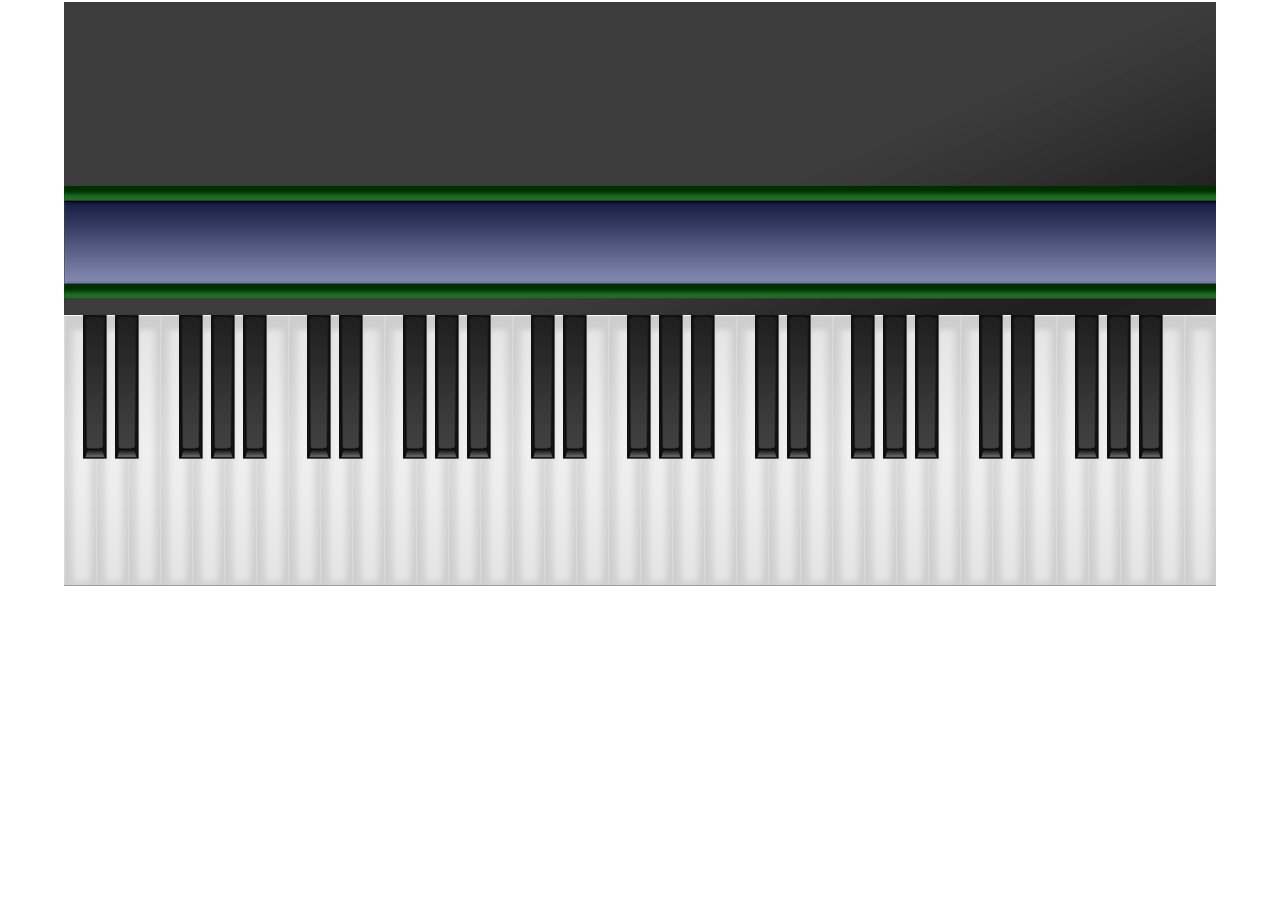
==== piano.html @ 13381db0 "Basic piano GUI with sound" ====
<!DOCTYPE html>
<html>
<head>
<title>The Piano App</title>
<link rel="stylesheet" type="text/css" href="Piano_Style.css">
<script type = "text/javascript" src = "jquery-1.11.1.min.js"></script>
<script type="text/javascript" src="Piano_Scripts.js"></script>
</head>
<body>
	<!--Here the audio for each note is declared pointing to the sound files -->
	<audio id="c1">
		<source src="Piano_Notes/C1.mp3">
	</audio>
	<audio id="c#1">
		<source src="Piano_Notes/C%231.mp3">
	</audio>
	<audio id="d1">
		<source src="Piano_Notes/D1.mp3">
	</audio>
	<audio id="d#1">
		<source src="Piano_Notes/D%231.mp3">
	</audio>
	<audio id="e1">
		<source src="Piano_Notes/E1.mp3">
	</audio>
	<audio id="f1">
		<source src="Piano_Notes/F1.mp3">
	</audio>
	<audio id="f#1">
		<source src="Piano_Notes/F%231.mp3">
	</audio>
	<audio id="g1">
		<source src="Piano_Notes/G1.mp3">
	</audio>
	<audio id="g#1">
		<source src="Piano_Notes/G%231.mp3">
	</audio>
	<audio id="a2">
		<source src="Piano_Notes/A2.mp3">
	</audio>
	<audio id="a#2">
		<source src="Piano_Notes/A%232.mp3">
	</audio>
	<audio id="b2">
		<source src="Piano_Notes/B2.mp3">
	</audio>
	<audio id="c2">
		<source src="Piano_Notes/C2.mp3">
	</audio>
	<audio id="c#2">
		<source src="Piano_Notes/C%232.mp3">
	</audio>
	<audio id="d2">
		<source src="Piano_Notes/D2.mp3">
	</audio>
	<audio id="d#2">
		<source src="Piano_Notes/D%232.mp3">
	</audio>
	<audio id="e2">
		<source src="Piano_Notes/E2.mp3">
	</audio>
	<audio id="f2">
		<source src="Piano_Notes/F2.mp3">
	</audio>
	<audio id="f#2">
		<source src="Piano_Notes/F%232.mp3">
	</audio>
	<audio id="g2">
		<source src="Piano_Notes/G2.mp3">
	</audio>
	<audio id="g#2">
		<source src="Piano_Notes/G%232.mp3">
	</audio>
	<audio id="a3">
		<source src="Piano_Notes/A3.mp3">
	</audio>
	<audio id="a#3">
		<source src="Piano_Notes/A%233.mp3">
	</audio>
	<audio id="b3">
		<source src="Piano_Notes/B3.mp3">
	</audio>
	<audio id="c3">
		<source src="Piano_Notes/C3.mp3">
	</audio>
	<audio id="c#3">
		<source src="Piano_Notes/C%233.mp3">
	</audio>
	<audio id="d3">
		<source src="Piano_Notes/D3.mp3">
	</audio>
	<audio id="d#3">
		<source src="Piano_Notes/D%233.mp3">
	</audio>
	<audio id="e3">
		<source src="Piano_Notes/E3.mp3">
	</audio>
	<audio id="f3">
		<source src="Piano_Notes/F3.mp3">
	</audio>
	<audio id="f#3">
		<source src="Piano_Notes/F%233.mp3">
	</audio>
	<audio id="g3">
		<source src="Piano_Notes/G3.mp3">
	</audio>
	<audio id="g#3">
		<source src="Piano_Notes/G%233.mp3">
	</audio>
	<audio id="a4">
		<source src="Piano_Notes/A4.mp3">
	</audio>
	<audio id="a#4">
		<source src="Piano_Notes/A%234.mp3">
	</audio>
	<audio id="b4">
		<source src="Piano_Notes/B4.mp3">
	</audio>
	<audio id="c4">
		<source src="Piano_Notes/C4.mp3">
	</audio>
	<audio id="c#4">
		<source src="Piano_Notes/C%234.mp3">
	</audio>
	<audio id="d4">
		<source src="Piano_Notes/D4.mp3">
	</audio>
	<audio id="d#4">
		<source src="Piano_Notes/D%234.mp3">
	</audio>
	<audio id="e4">
		<source src="Piano_Notes/E4.mp3">
	</audio>
	<audio id="f4">
		<source src="Piano_Notes/F4.mp3">
	</audio>
	<audio id="f#4">
		<source src="Piano_Notes/F%234.mp3">
	</audio>
	<audio id="g4">
		<source src="Piano_Notes/G4.mp3">
	</audio>
	<audio id="g#4">
		<source src="Piano_Notes/G%234.mp3">
	</audio>
	<audio id="a5">
		<source src="Piano_Notes/A5.mp3">
	</audio>
	<audio id="a#5">
		<source src="Piano_Notes/A%235.mp3">
	</audio>
	<audio id="b5">
		<source src="Piano_Notes/B5.mp3">
	</audio>
	<audio id="c5">
		<source src="Piano_Notes/C5.mp3">
	</audio>
	<audio id="c#5">
		<source src="Piano_Notes/C%235.mp3">
	</audio>
	<audio id="d5">
		<source src="Piano_Notes/D5.mp3">
	</audio>
	<audio id="d#5">
		<source src="Piano_Notes/D%235.mp3">
	</audio>
	<audio id="e5">
		<source src="Piano_Notes/E5.mp3">
	</audio>
	<audio id="f5">
		<source src="Piano_Notes/F5.mp3">
	</audio>
	<audio id="f#5">
		<source src="Piano_Notes/F%235.mp3">
	</audio>
	<audio id="g5">
		<source src="Piano_Notes/G5.mp3">
	</audio>
	<audio id="g#5">
		<source src="Piano_Notes/G%235.mp3">
	</audio>
	<audio id="a6">
		<source src="Piano_Notes/A6.mp3">
	</audio>
	<audio id="a#6">
		<source src="Piano_Notes/A%236.mp3">
	</audio>
	<audio id="b6">
		<source src="Piano_Notes/B6.mp3">
	</audio>
	<audio id="c6">
		<source src="Piano_Notes/C6.mp3">
	</audio>
	<audio id="c#6">
		<source src="Piano_Notes/C%236.mp3">
	</audio>
	<audio id="d6">
		<source src="Piano_Notes/D6.mp3">
	</audio>
	<audio id="d#6">
		<source src="Piano_Notes/D%236.mp3">
	</audio>
	<audio id="e6">
		<source src="Piano_Notes/E6.mp3">
	</audio>
	<audio id="f6">
		<source src="Piano_Notes/F6.mp3">
	</audio>
	<audio id="f#6">
		<source src="Piano_Notes/F%236.mp3">
	</audio>
	<audio id="g6">
		<source src="Piano_Notes/G6.mp3">
	</audio>
	<audio id="g#6">
		<source src="Piano_Notes/G%236.mp3">
	</audio><audio id="a7">
		<source src="Piano_Notes/A7.mp3">
	</audio>
	<audio id="a#7">
		<source src="Piano_Notes/A%237.mp3">
	</audio>
	<audio id="b7">
		<source src="Piano_Notes/B7.mp3">
	</audio>
	<audio id="c7">
		<source src="Piano_Notes/C7.mp3">
	</audio>
	<audio id="c#7">
		<source src="Piano_Notes/C%237.mp3">
	</audio>
	<audio id="d7">
		<source src="Piano_Notes/D7.mp3">
	</audio>
	<audio id="d#7">
		<source src="Piano_Notes/D%237.mp3">
	</audio>
	<audio id="e7">
		<source src="Piano_Notes/E7.mp3">
	</audio>
	<audio id="f7">
		<source src="Piano_Notes/F7.mp3">
	</audio>
	<audio id="f#7">
		<source src="Piano_Notes/F%237.mp3">
	</audio>
	<audio id="g7">
		<source src="Piano_Notes/G7.mp3">
	</audio>
	<audio id="g#7">
		<source src="Piano_Notes/G%237.mp3">
	</audio>
	<audio id="a8">
		<source src="Piano_Notes/A8.mp3">
	</audio>
	<audio id="a#8">
		<source src="Piano_Notes/A%238.mp3">
	</audio>
	<audio id="b8">
		<source src="Piano_Notes/B8.mp3">
	</audio>
	<audio id="c8">
		<source src="Piano_Notes/C8.mp3">
	</audio>
	
	<!--Here are the divs which contain background images to display the piano body and face -->
	<div id="keyboard_body">
		<div id="keyboard_face">
		</div>
	</div>
	
	<!-- This div contains the white keys and black keys and calls to JS to implement sound -->
	<div id="container">
		<div id="inside">
			<div id="keys">
				<div id="c1" class="whitekey" onmousedown="mousedown(this.id)" onmouseup="mouseup(this.id)"></div>
				<div id="c#1" class="blackkey" onmousedown="mousedown(this.id)" onmouseup="mouseup(this.id)"></div>
				<div id="d1" class="whitekey" onmousedown="mousedown(this.id)" onmouseup="mouseup(this.id)"></div>
				<div id="d#1" class="blackkey" onmousedown="mousedown(this.id)" onmouseup="mouseup(this.id)"></div>
				<div id="e1" class="whitekey" onmousedown="mousedown(this.id)" onmouseup="mouseup(this.id)"></div>
				<div id="f1" class="whitekey" onmousedown="mousedown(this.id)" onmouseup="mouseup(this.id)"></div>
				<div id="f#1" class="blackkey" onmousedown="mousedown(this.id)" onmouseup="mouseup(this.id)"></div>
				<div id="g1" class="whitekey" onmousedown="mousedown(this.id)" onmouseup="mouseup(this.id)"></div>
				<div id="g#1" class="blackkey" onmousedown="mousedown(this.id)" onmouseup="mouseup(this.id)"></div>
				<div id="a2" class="whitekey" onmousedown="mousedown(this.id)" onmouseup="mouseup(this.id)"></div>
				<div id="a#2" class="blackkey" onmousedown="mousedown(this.id)" onmouseup="mouseup(this.id)"></div>
				<div id="b2" class="whitekey" onmousedown="mousedown(this.id)" onmouseup="mouseup(this.id)"></div>
				<div id="c2" class="whitekey" onmousedown="mousedown(this.id)" onmouseup="mouseup(this.id)"></div>
				<div id="c#2" class="blackkey" onmousedown="mousedown(this.id)" onmouseup="mouseup(this.id)"></div>
				<div id="d2" class="whitekey" onmousedown="mousedown(this.id)" onmouseup="mouseup(this.id)"></div>
				<div id="d#2" class="blackkey" onmousedown="mousedown(this.id)" onmouseup="mouseup(this.id)"></div>
				<div id="e2" class="whitekey" onmousedown="mousedown(this.id)" onmouseup="mouseup(this.id)"></div>
				<div id="f2" class="whitekey" onmousedown="mousedown(this.id)" onmouseup="mouseup(this.id)"></div>
				<div id="f#2" class="blackkey" onmousedown="mousedown(this.id)" onmouseup="mouseup(this.id)"></div>
				<div id="g2" class="whitekey" onmousedown="mousedown(this.id)" onmouseup="mouseup(this.id)"></div>
				<div id="g#2" class="blackkey" onmousedown="mousedown(this.id)" onmouseup="mouseup(this.id)"></div>
				<div id="a3" class="whitekey" onmousedown="mousedown(this.id)" onmouseup="mouseup(this.id)"></div>
				<div id="a#3" class="blackkey" onmousedown="mousedown(this.id)" onmouseup="mouseup(this.id)"></div>
				<div id="b3" class="whitekey" onmousedown="mousedown(this.id)" onmouseup="mouseup(this.id)"></div>
				<div id="c3" class="whitekey" onmousedown="mousedown(this.id)" onmouseup="mouseup(this.id)"></div>
				<div id="c#3" class="blackkey" onmousedown="mousedown(this.id)" onmouseup="mouseup(this.id)"></div>
				<div id="d3" class="whitekey" onmousedown="mousedown(this.id)" onmouseup="mouseup(this.id)"></div>
				<div id="d#3" class="blackkey" onmousedown="mousedown(this.id)" onmouseup="mouseup(this.id)"></div>
				<div id="e3" class="whitekey" onmousedown="mousedown(this.id)" onmouseup="mouseup(this.id)"></div>
				<div id="f3" class="whitekey" onmousedown="mousedown(this.id)" onmouseup="mouseup(this.id)"></div>
				<div id="f#3" class="blackkey" onmousedown="mousedown(this.id)" onmouseup="mouseup(this.id)"></div>
				<div id="g3" class="whitekey" onmousedown="mousedown(this.id)" onmouseup="mouseup(this.id)"></div>
				<div id="g#3" class="blackkey" onmousedown="mousedown(this.id)" onmouseup="mouseup(this.id)"></div>
				<div id="a4" class="whitekey" onmousedown="mousedown(this.id)" onmouseup="mouseup(this.id)"></div>
				<div id="a#4" class="blackkey" onmousedown="mousedown(this.id)" onmouseup="mouseup(this.id)"></div>
				<div id="b4" class="whitekey" onmousedown="mousedown(this.id)" onmouseup="mouseup(this.id)"></div>
				<div id="c4" class="whitekey" onmousedown="mousedown(this.id)" onmouseup="mouseup(this.id)"></div>
				<div id="c#4" class="blackkey" onmousedown="mousedown(this.id)" onmouseup="mouseup(this.id)"></div>
				<div id="d4" class="whitekey" onmousedown="mousedown(this.id)" onmouseup="mouseup(this.id)"></div>
				<div id="d#4" class="blackkey" onmousedown="mousedown(this.id)" onmouseup="mouseup(this.id)"></div>
				<div id="e4" class="whitekey" onmousedown="mousedown(this.id)" onmouseup="mouseup(this.id)"></div>
				<div id="f4" class="whitekey" onmousedown="mousedown(this.id)" onmouseup="mouseup(this.id)"></div>
				<div id="f#4" class="blackkey" onmousedown="mousedown(this.id)" onmouseup="mouseup(this.id)"></div>
				<div id="g4" class="whitekey" onmousedown="mousedown(this.id)" onmouseup="mouseup(this.id)"></div>
				<div id="g#4" class="blackkey" onmousedown="mousedown(this.id)" onmouseup="mouseup(this.id)"></div>
				<div id="a5" class="whitekey" onmousedown="mousedown(this.id)" onmouseup="mouseup(this.id)"></div>
				<div id="a#5" class="blackkey" onmousedown="mousedown(this.id)" onmouseup="mouseup(this.id)"></div>
				<div id="b5" class="whitekey" onmousedown="mousedown(this.id)" onmouseup="mouseup(this.id)"></div>
				<div id="c5" class="whitekey" onmousedown="mousedown(this.id)" onmouseup="mouseup(this.id)"></div>
				<div id="c#5" class="blackkey" onmousedown="mousedown(this.id)" onmouseup="mouseup(this.id)"></div>
				<div id="d5" class="whitekey" onmousedown="mousedown(this.id)" onmouseup="mouseup(this.id)"></div>
				<div id="d#5" class="blackkey" onmousedown="mousedown(this.id)" onmouseup="mouseup(this.id)"></div>
				<div id="e5" class="whitekey" onmousedown="mousedown(this.id)" onmouseup="mouseup(this.id)"></div>
				<div id="f5" class="whitekey" onmousedown="mousedown(this.id)" onmouseup="mouseup(this.id)"></div>
				<div id="f#5" class="blackkey" onmousedown="mousedown(this.id)" onmouseup="mouseup(this.id)"></div>
				<div id="g5" class="whitekey" onmousedown="mousedown(this.id)" onmouseup="mouseup(this.id)"></div>
				<div id="g#5" class="blackkey" onmousedown="mousedown(this.id)" onmouseup="mouseup(this.id)"></div>
				<div id="a6" class="whitekey" onmousedown="mousedown(this.id)" onmouseup="mouseup(this.id)"></div>
				<div id="a#6" class="blackkey" onmousedown="mousedown(this.id)" onmouseup="mouseup(this.id)"></div>
				<div id="b6" class="whitekey" onmousedown="mousedown(this.id)" onmouseup="mouseup(this.id)"></div>
				<div id="c6" class="whitekey" onmousedown="mousedown(this.id)" onmouseup="mouseup(this.id)"></div>				
			</div>
		</div>
	</div>
</body>
</html>
---- Piano_Style.css ----
html,body { height:100%; width:100%;padding:0; margin:0;}

#keyboard_body
{
	position:relative;
	width:90%;
	left:5%;
	height:35%;
	background-image: url("Images/Body.png");
	margin:0;
	padding:0;	
}

#keyboard_face
{
	position:relative;
	top:59%;
	width:100%;
	height:100%;
	background-image: url("Images/PianoFace.png");
	background-repeat:no-repeat;
	margin:0;
	padding:0;	
}

#container
{
	position:relative;
	width:100%;
	height:35%;
	white-space:nowrap;
}

#inside
{
	position:relative;
	height:100%;
	width:100%;
	overflow:hidden;
}

#keys 
{
	position:relative;
	height:100%;
	width:100%;
	left:5%;
}

.whitekey
{
	width:2.5%;
    height:100%;
    float:left;
    background-image:url("Images/WhiteKey.png");
    background-repeat:no-repeat;
    cursor:pointer;
}

.blackkey
{
	position: relative;
	float:left;
    width: 2%;
    height:55%;
    left: -13px;
    margin-right: -46px;
    vertical-align: top;
    background-image:url("Images/BlackKey.png");
    background-repeat:no-repeat;
}

.whitekey_down
{
	width:2.5%;
    height:100%;
    float:left;
    background-image:url("Images/WhiteKeyDown.png");
    background-repeat:no-repeat;
}

.blackkey_down
{
	position: relative;
	float:left;
    width: 2%;
    height:55%;
    left: -13px;
    margin-right: -46px;
    vertical-align: top;
    background-image:url("Images/BlackKeyDown.png");
    background-repeat:no-repeat;	
}
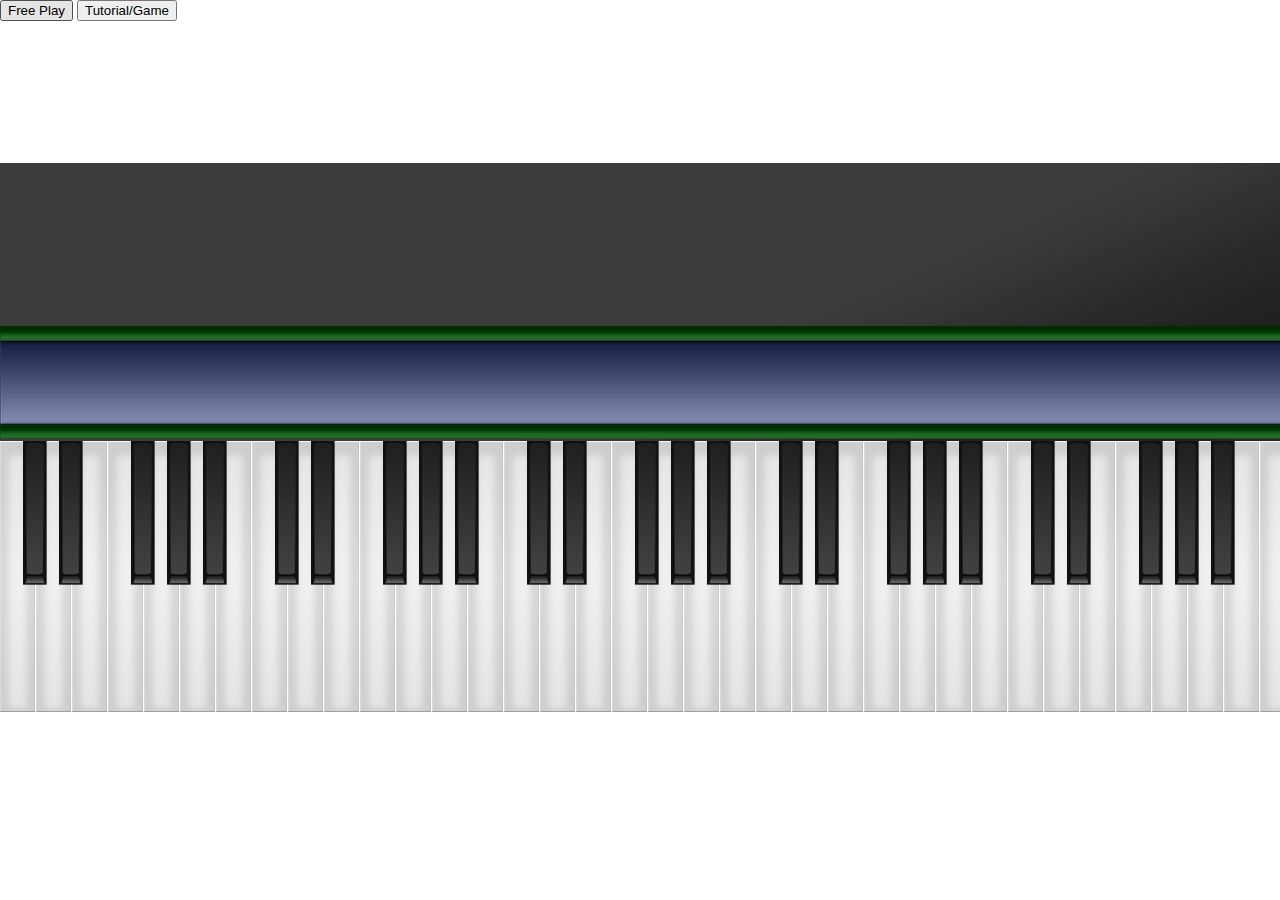
==== commit 6f4267af: "new piano test" ====
--- a/piano.html
+++ b/piano.html
@@ -5,19 +5,20 @@
 <link rel="stylesheet" type="text/css" href="Piano_Style.css">
 <script type = "text/javascript" src = "jquery-1.11.1.min.js"></script>
 <script type="text/javascript" src="Piano_Scripts.js"></script>
+<script type="text/javascript" src="mousetrap.js"></script>
 </head>
 <body>
-	<!--Here the audio for each note is declared pointing to the sound files -->
+	<!--Here the audio for each note is declared pointing to the sound files-->
 	<audio id="c1">
 		<source src="Piano_Notes/C1.mp3">
 	</audio>
-	<audio id="c#1">
+	<audio id="csharp1">
 		<source src="Piano_Notes/C%231.mp3">
 	</audio>
 	<audio id="d1">
 		<source src="Piano_Notes/D1.mp3">
 	</audio>
-	<audio id="d#1">
+	<audio id="dsharp1">
 		<source src="Piano_Notes/D%231.mp3">
 	</audio>
 	<audio id="e1">
@@ -26,19 +27,19 @@
 	<audio id="f1">
 		<source src="Piano_Notes/F1.mp3">
 	</audio>
-	<audio id="f#1">
+	<audio id="fsharp1">
 		<source src="Piano_Notes/F%231.mp3">
 	</audio>
 	<audio id="g1">
 		<source src="Piano_Notes/G1.mp3">
 	</audio>
-	<audio id="g#1">
+	<audio id="gsharp1">
 		<source src="Piano_Notes/G%231.mp3">
 	</audio>
 	<audio id="a2">
 		<source src="Piano_Notes/A2.mp3">
 	</audio>
-	<audio id="a#2">
+	<audio id="asharp2">
 		<source src="Piano_Notes/A%232.mp3">
 	</audio>
 	<audio id="b2">
@@ -47,13 +48,13 @@
 	<audio id="c2">
 		<source src="Piano_Notes/C2.mp3">
 	</audio>
-	<audio id="c#2">
+	<audio id="csharp2">
 		<source src="Piano_Notes/C%232.mp3">
 	</audio>
 	<audio id="d2">
 		<source src="Piano_Notes/D2.mp3">
 	</audio>
-	<audio id="d#2">
+	<audio id="dsharp2">
 		<source src="Piano_Notes/D%232.mp3">
 	</audio>
 	<audio id="e2">
@@ -62,19 +63,19 @@
 	<audio id="f2">
 		<source src="Piano_Notes/F2.mp3">
 	</audio>
-	<audio id="f#2">
+	<audio id="fsharp2">
 		<source src="Piano_Notes/F%232.mp3">
 	</audio>
 	<audio id="g2">
 		<source src="Piano_Notes/G2.mp3">
 	</audio>
-	<audio id="g#2">
+	<audio id="gsharp2">
 		<source src="Piano_Notes/G%232.mp3">
 	</audio>
 	<audio id="a3">
 		<source src="Piano_Notes/A3.mp3">
 	</audio>
-	<audio id="a#3">
+	<audio id="asharp3">
 		<source src="Piano_Notes/A%233.mp3">
 	</audio>
 	<audio id="b3">
@@ -83,13 +84,13 @@
 	<audio id="c3">
 		<source src="Piano_Notes/C3.mp3">
 	</audio>
-	<audio id="c#3">
+	<audio id="csharp3">
 		<source src="Piano_Notes/C%233.mp3">
 	</audio>
 	<audio id="d3">
 		<source src="Piano_Notes/D3.mp3">
 	</audio>
-	<audio id="d#3">
+	<audio id="dsharp3">
 		<source src="Piano_Notes/D%233.mp3">
 	</audio>
 	<audio id="e3">
@@ -98,19 +99,19 @@
 	<audio id="f3">
 		<source src="Piano_Notes/F3.mp3">
 	</audio>
-	<audio id="f#3">
+	<audio id="fsharp3">
 		<source src="Piano_Notes/F%233.mp3">
 	</audio>
 	<audio id="g3">
 		<source src="Piano_Notes/G3.mp3">
 	</audio>
-	<audio id="g#3">
+	<audio id="gsharp3">
 		<source src="Piano_Notes/G%233.mp3">
 	</audio>
 	<audio id="a4">
 		<source src="Piano_Notes/A4.mp3">
 	</audio>
-	<audio id="a#4">
+	<audio id="asharp4">
 		<source src="Piano_Notes/A%234.mp3">
 	</audio>
 	<audio id="b4">
@@ -119,13 +120,13 @@
 	<audio id="c4">
 		<source src="Piano_Notes/C4.mp3">
 	</audio>
-	<audio id="c#4">
+	<audio id="csharp4">
 		<source src="Piano_Notes/C%234.mp3">
 	</audio>
 	<audio id="d4">
 		<source src="Piano_Notes/D4.mp3">
 	</audio>
-	<audio id="d#4">
+	<audio id="dsharp4">
 		<source src="Piano_Notes/D%234.mp3">
 	</audio>
 	<audio id="e4">
@@ -134,19 +135,19 @@
 	<audio id="f4">
 		<source src="Piano_Notes/F4.mp3">
 	</audio>
-	<audio id="f#4">
+	<audio id="fsharp4">
 		<source src="Piano_Notes/F%234.mp3">
 	</audio>
 	<audio id="g4">
 		<source src="Piano_Notes/G4.mp3">
 	</audio>
-	<audio id="g#4">
+	<audio id="gsharp4">
 		<source src="Piano_Notes/G%234.mp3">
 	</audio>
 	<audio id="a5">
 		<source src="Piano_Notes/A5.mp3">
 	</audio>
-	<audio id="a#5">
+	<audio id="asharp5">
 		<source src="Piano_Notes/A%235.mp3">
 	</audio>
 	<audio id="b5">
@@ -155,13 +156,13 @@
 	<audio id="c5">
 		<source src="Piano_Notes/C5.mp3">
 	</audio>
-	<audio id="c#5">
+	<audio id="csharp5">
 		<source src="Piano_Notes/C%235.mp3">
 	</audio>
 	<audio id="d5">
 		<source src="Piano_Notes/D5.mp3">
 	</audio>
-	<audio id="d#5">
+	<audio id="dsharp5">
 		<source src="Piano_Notes/D%235.mp3">
 	</audio>
 	<audio id="e5">
@@ -170,19 +171,19 @@
 	<audio id="f5">
 		<source src="Piano_Notes/F5.mp3">
 	</audio>
-	<audio id="f#5">
+	<audio id="fsharp5">
 		<source src="Piano_Notes/F%235.mp3">
 	</audio>
 	<audio id="g5">
 		<source src="Piano_Notes/G5.mp3">
 	</audio>
-	<audio id="g#5">
+	<audio id="gsharp5">
 		<source src="Piano_Notes/G%235.mp3">
 	</audio>
 	<audio id="a6">
 		<source src="Piano_Notes/A6.mp3">
 	</audio>
-	<audio id="a#6">
+	<audio id="asharp6">
 		<source src="Piano_Notes/A%236.mp3">
 	</audio>
 	<audio id="b6">
@@ -191,13 +192,13 @@
 	<audio id="c6">
 		<source src="Piano_Notes/C6.mp3">
 	</audio>
-	<audio id="c#6">
+	<audio id="csharp6">
 		<source src="Piano_Notes/C%236.mp3">
 	</audio>
 	<audio id="d6">
 		<source src="Piano_Notes/D6.mp3">
 	</audio>
-	<audio id="d#6">
+	<audio id="dsharp6">
 		<source src="Piano_Notes/D%236.mp3">
 	</audio>
 	<audio id="e6">
@@ -206,13 +207,13 @@
 	<audio id="f6">
 		<source src="Piano_Notes/F6.mp3">
 	</audio>
-	<audio id="f#6">
+	<audio id="fsharp6">
 		<source src="Piano_Notes/F%236.mp3">
 	</audio>
 	<audio id="g6">
 		<source src="Piano_Notes/G6.mp3">
 	</audio>
-	<audio id="g#6">
+	<audio id="gsharp6">
 		<source src="Piano_Notes/G%236.mp3">
 	</audio><audio id="a7">
 		<source src="Piano_Notes/A7.mp3">
@@ -263,79 +264,186 @@
 		<source src="Piano_Notes/C8.mp3">
 	</audio>
 	
+	<button id="fullsize">Free Play</button>
+	<button id="smallsize">Tutorial/Game</button>
+
+<!--Container for the full length keyboard-->
+<div id="full_piano_container" class="center large">
 	<!--Here are the divs which contain background images to display the piano body and face -->
-	<div id="keyboard_body">
-		<div id="keyboard_face">
+	<div id="keyboard_body" class="large">
+		<div id="keyboard_face" class="large">
 		</div>
 	</div>
-	
 	<!-- This div contains the white keys and black keys and calls to JS to implement sound -->
-	<div id="container">
-		<div id="inside">
-			<div id="keys">
-				<div id="c1" class="whitekey" onmousedown="mousedown(this.id)" onmouseup="mouseup(this.id)"></div>
-				<div id="c#1" class="blackkey" onmousedown="mousedown(this.id)" onmouseup="mouseup(this.id)"></div>
-				<div id="d1" class="whitekey" onmousedown="mousedown(this.id)" onmouseup="mouseup(this.id)"></div>
-				<div id="d#1" class="blackkey" onmousedown="mousedown(this.id)" onmouseup="mouseup(this.id)"></div>
-				<div id="e1" class="whitekey" onmousedown="mousedown(this.id)" onmouseup="mouseup(this.id)"></div>
-				<div id="f1" class="whitekey" onmousedown="mousedown(this.id)" onmouseup="mouseup(this.id)"></div>
-				<div id="f#1" class="blackkey" onmousedown="mousedown(this.id)" onmouseup="mouseup(this.id)"></div>
-				<div id="g1" class="whitekey" onmousedown="mousedown(this.id)" onmouseup="mouseup(this.id)"></div>
-				<div id="g#1" class="blackkey" onmousedown="mousedown(this.id)" onmouseup="mouseup(this.id)"></div>
-				<div id="a2" class="whitekey" onmousedown="mousedown(this.id)" onmouseup="mouseup(this.id)"></div>
-				<div id="a#2" class="blackkey" onmousedown="mousedown(this.id)" onmouseup="mouseup(this.id)"></div>
-				<div id="b2" class="whitekey" onmousedown="mousedown(this.id)" onmouseup="mouseup(this.id)"></div>
-				<div id="c2" class="whitekey" onmousedown="mousedown(this.id)" onmouseup="mouseup(this.id)"></div>
-				<div id="c#2" class="blackkey" onmousedown="mousedown(this.id)" onmouseup="mouseup(this.id)"></div>
-				<div id="d2" class="whitekey" onmousedown="mousedown(this.id)" onmouseup="mouseup(this.id)"></div>
-				<div id="d#2" class="blackkey" onmousedown="mousedown(this.id)" onmouseup="mouseup(this.id)"></div>
-				<div id="e2" class="whitekey" onmousedown="mousedown(this.id)" onmouseup="mouseup(this.id)"></div>
-				<div id="f2" class="whitekey" onmousedown="mousedown(this.id)" onmouseup="mouseup(this.id)"></div>
-				<div id="f#2" class="blackkey" onmousedown="mousedown(this.id)" onmouseup="mouseup(this.id)"></div>
-				<div id="g2" class="whitekey" onmousedown="mousedown(this.id)" onmouseup="mouseup(this.id)"></div>
-				<div id="g#2" class="blackkey" onmousedown="mousedown(this.id)" onmouseup="mouseup(this.id)"></div>
-				<div id="a3" class="whitekey" onmousedown="mousedown(this.id)" onmouseup="mouseup(this.id)"></div>
-				<div id="a#3" class="blackkey" onmousedown="mousedown(this.id)" onmouseup="mouseup(this.id)"></div>
-				<div id="b3" class="whitekey" onmousedown="mousedown(this.id)" onmouseup="mouseup(this.id)"></div>
-				<div id="c3" class="whitekey" onmousedown="mousedown(this.id)" onmouseup="mouseup(this.id)"></div>
-				<div id="c#3" class="blackkey" onmousedown="mousedown(this.id)" onmouseup="mouseup(this.id)"></div>
-				<div id="d3" class="whitekey" onmousedown="mousedown(this.id)" onmouseup="mouseup(this.id)"></div>
-				<div id="d#3" class="blackkey" onmousedown="mousedown(this.id)" onmouseup="mouseup(this.id)"></div>
-				<div id="e3" class="whitekey" onmousedown="mousedown(this.id)" onmouseup="mouseup(this.id)"></div>
-				<div id="f3" class="whitekey" onmousedown="mousedown(this.id)" onmouseup="mouseup(this.id)"></div>
-				<div id="f#3" class="blackkey" onmousedown="mousedown(this.id)" onmouseup="mouseup(this.id)"></div>
-				<div id="g3" class="whitekey" onmousedown="mousedown(this.id)" onmouseup="mouseup(this.id)"></div>
-				<div id="g#3" class="blackkey" onmousedown="mousedown(this.id)" onmouseup="mouseup(this.id)"></div>
-				<div id="a4" class="whitekey" onmousedown="mousedown(this.id)" onmouseup="mouseup(this.id)"></div>
-				<div id="a#4" class="blackkey" onmousedown="mousedown(this.id)" onmouseup="mouseup(this.id)"></div>
-				<div id="b4" class="whitekey" onmousedown="mousedown(this.id)" onmouseup="mouseup(this.id)"></div>
-				<div id="c4" class="whitekey" onmousedown="mousedown(this.id)" onmouseup="mouseup(this.id)"></div>
-				<div id="c#4" class="blackkey" onmousedown="mousedown(this.id)" onmouseup="mouseup(this.id)"></div>
-				<div id="d4" class="whitekey" onmousedown="mousedown(this.id)" onmouseup="mouseup(this.id)"></div>
-				<div id="d#4" class="blackkey" onmousedown="mousedown(this.id)" onmouseup="mouseup(this.id)"></div>
-				<div id="e4" class="whitekey" onmousedown="mousedown(this.id)" onmouseup="mouseup(this.id)"></div>
-				<div id="f4" class="whitekey" onmousedown="mousedown(this.id)" onmouseup="mouseup(this.id)"></div>
-				<div id="f#4" class="blackkey" onmousedown="mousedown(this.id)" onmouseup="mouseup(this.id)"></div>
-				<div id="g4" class="whitekey" onmousedown="mousedown(this.id)" onmouseup="mouseup(this.id)"></div>
-				<div id="g#4" class="blackkey" onmousedown="mousedown(this.id)" onmouseup="mouseup(this.id)"></div>
-				<div id="a5" class="whitekey" onmousedown="mousedown(this.id)" onmouseup="mouseup(this.id)"></div>
-				<div id="a#5" class="blackkey" onmousedown="mousedown(this.id)" onmouseup="mouseup(this.id)"></div>
-				<div id="b5" class="whitekey" onmousedown="mousedown(this.id)" onmouseup="mouseup(this.id)"></div>
-				<div id="c5" class="whitekey" onmousedown="mousedown(this.id)" onmouseup="mouseup(this.id)"></div>
-				<div id="c#5" class="blackkey" onmousedown="mousedown(this.id)" onmouseup="mouseup(this.id)"></div>
-				<div id="d5" class="whitekey" onmousedown="mousedown(this.id)" onmouseup="mouseup(this.id)"></div>
-				<div id="d#5" class="blackkey" onmousedown="mousedown(this.id)" onmouseup="mouseup(this.id)"></div>
-				<div id="e5" class="whitekey" onmousedown="mousedown(this.id)" onmouseup="mouseup(this.id)"></div>
-				<div id="f5" class="whitekey" onmousedown="mousedown(this.id)" onmouseup="mouseup(this.id)"></div>
-				<div id="f#5" class="blackkey" onmousedown="mousedown(this.id)" onmouseup="mouseup(this.id)"></div>
-				<div id="g5" class="whitekey" onmousedown="mousedown(this.id)" onmouseup="mouseup(this.id)"></div>
-				<div id="g#5" class="blackkey" onmousedown="mousedown(this.id)" onmouseup="mouseup(this.id)"></div>
-				<div id="a6" class="whitekey" onmousedown="mousedown(this.id)" onmouseup="mouseup(this.id)"></div>
-				<div id="a#6" class="blackkey" onmousedown="mousedown(this.id)" onmouseup="mouseup(this.id)"></div>
-				<div id="b6" class="whitekey" onmousedown="mousedown(this.id)" onmouseup="mouseup(this.id)"></div>
-				<div id="c6" class="whitekey" onmousedown="mousedown(this.id)" onmouseup="mouseup(this.id)"></div>				
+	<div id="container" class="large">
+		<div id="inside" class="large">
+			<div id="keys" class="large">
+				<div id="c1" class="whitekey" onmousedown="playNote(this.id)" onmouseup="stopNote(this.id)"></div>
+				<div id="csharp1" class="blackkey" onmousedown="playNote(this.id)" onmouseup="stopNote(this.id)"></div>
+				<div id="d1" class="whitekey" onmousedown="playNote(this.id)" onmouseup="stopNote(this.id)"></div>
+				<div id="dsharp1" class="blackkey" onmousedown="playNote(this.id)" onmouseup="stopNote(this.id)"></div>
+				<div id="e1" class="whitekey" onmousedown="playNote(this.id)" onmouseup="stopNote(this.id)"></div>
+				<div id="f1" class="whitekey" onmousedown="playNote(this.id)" onmouseup="stopNote(this.id)"></div>
+				<div id="fsharp1" class="blackkey" onmousedown="playNote(this.id)" onmouseup="stopNote(this.id)"></div>
+				<div id="g1" class="whitekey" onmousedown="playNote(this.id)" onmouseup="stopNote(this.id)"></div>
+				<div id="gsharp1" class="blackkey" onmousedown="playNote(this.id)" onmouseup="stopNote(this.id)"></div>
+				<div id="a2" class="whitekey" onmousedown="playNote(this.id)" onmouseup="stopNote(this.id)"></div>
+				<div id="asharp2" class="blackkey" onmousedown="playNote(this.id)" onmouseup="stopNote(this.id)"></div>
+				<div id="b2" class="whitekey" onmousedown="playNote(this.id)" onmouseup="stopNote(this.id)"></div>
+				<div id="c2" class="whitekey" onmousedown="playNote(this.id)" onmouseup="stopNote(this.id)"></div>
+				<div id="csharp2" class="blackkey" onmousedown="playNote(this.id)" onmouseup="stopNote(this.id)"></div>
+				<div id="d2" class="whitekey" onmousedown="playNote(this.id)" onmouseup="stopNote(this.id)"></div>
+				<div id="dsharp2" class="blackkey" onmousedown="playNote(this.id)" onmouseup="stopNote(this.id)"></div>
+				<div id="e2" class="whitekey" onmousedown="playNote(this.id)" onmouseup="stopNote(this.id)"></div>
+				<div id="f2" class="whitekey" onmousedown="playNote(this.id)" onmouseup="stopNote(this.id)"></div>
+				<div id="fsharp2" class="blackkey" onmousedown="playNote(this.id)" onmouseup="stopNote(this.id)"></div>
+				<div id="g2" class="whitekey" onmousedown="playNote(this.id)" onmouseup="stopNote(this.id)"></div>
+				<div id="gsharp2" class="blackkey" onmousedown="playNote(this.id)" onmouseup="stopNote(this.id)"></div>
+				<div id="a3" class="whitekey" onmousedown="playNote(this.id)" onmouseup="stopNote(this.id)"></div>
+				<div id="asharp3" class="blackkey" onmousedown="playNote(this.id)" onmouseup="stopNote(this.id)"></div>
+				<div id="b3" class="whitekey" onmousedown="playNote(this.id)" onmouseup="stopNote(this.id)"></div>
+				<div id="c3" class="whitekey" onmousedown="playNote(this.id)" onmouseup="stopNote(this.id)"></div>
+				<div id="csharp3" class="blackkey" onmousedown="playNote(this.id)" onmouseup="stopNote(this.id)"></div>
+				<div id="d3" class="whitekey" onmousedown="playNote(this.id)" onmouseup="stopNote(this.id)"></div>
+				<div id="dsharp3" class="blackkey" onmousedown="playNote(this.id)" onmouseup="stopNote(this.id)"></div>
+				<div id="e3" class="whitekey" onmousedown="playNote(this.id)" onmouseup="stopNote(this.id)"></div>
+				<div id="f3" class="whitekey" onmousedown="playNote(this.id)" onmouseup="stopNote(this.id)"></div>
+				<div id="fsharp3" class="blackkey" onmousedown="playNote(this.id)" onmouseup="stopNote(this.id)"></div>
+				<div id="g3" class="whitekey" onmousedown="playNote(this.id)" onmouseup="stopNote(this.id)"></div>
+				<div id="gsharp3" class="blackkey" onmousedown="playNote(this.id)" onmouseup="stopNote(this.id)"></div>
+				<div id="a4" class="whitekey" onmousedown="playNote(this.id)" onmouseup="stopNote(this.id)"></div>
+				<div id="asharp4" class="blackkey" onmousedown="playNote(this.id)" onmouseup="stopNote(this.id)"></div>
+				<div id="b4" class="whitekey" onmousedown="playNote(this.id)" onmouseup="stopNote(this.id)"></div>
+				<div id="c4" class="whitekey" onmousedown="playNote(this.id)" onmouseup="stopNote(this.id)"></div>
+				<div id="csharp4" class="blackkey" onmousedown="playNote(this.id)" onmouseup="stopNote(this.id)"></div>
+				<div id="d4" class="whitekey" onmousedown="playNote(this.id)" onmouseup="stopNote(this.id)"></div>
+				<div id="dsharp4" class="blackkey" onmousedown="playNote(this.id)" onmouseup="stopNote(this.id)"></div>
+				<div id="e4" class="whitekey" onmousedown="playNote(this.id)" onmouseup="stopNote(this.id)"></div>
+				<div id="f4" class="whitekey" onmousedown="playNote(this.id)" onmouseup="stopNote(this.id)"></div>
+				<div id="fsharp4" class="blackkey" onmousedown="playNote(this.id)" onmouseup="stopNote(this.id)"></div>
+				<div id="g4" class="whitekey" onmousedown="playNote(this.id)" onmouseup="stopNote(this.id)"></div>
+				<div id="gsharp4" class="blackkey" onmousedown="playNote(this.id)" onmouseup="stopNote(this.id)"></div>
+				<div id="a5" class="whitekey" onmousedown="playNote(this.id)" onmouseup="stopNote(this.id)"></div>
+				<div id="asharp5" class="blackkey" onmousedown="playNote(this.id)" onmouseup="stopNote(this.id)"></div>
+				<div id="b5" class="whitekey" onmousedown="playNote(this.id)" onmouseup="stopNote(this.id)"></div>
+				<div id="c5" class="whitekey" onmousedown="playNote(this.id)" onmouseup="stopNote(this.id)"></div>
+				<div id="csharp5" class="blackkey" onmousedown="playNote(this.id)" onmouseup="stopNote(this.id)"></div>
+				<div id="d5" class="whitekey" onmousedown="playNote(this.id)" onmouseup="stopNote(this.id)"></div>
+				<div id="dsharp5" class="blackkey" onmousedown="playNote(this.id)" onmouseup="stopNote(this.id)"></div>
+				<div id="e5" class="whitekey" onmousedown="playNote(this.id)" onmouseup="stopNote(this.id)"></div>
+				<div id="f5" class="whitekey" onmousedown="playNote(this.id)" onmouseup="stopNote(this.id)"></div>
+				<div id="fsharp5" class="blackkey" onmousedown="playNote(this.id)" onmouseup="stopNote(this.id)"></div>
+				<div id="g5" class="whitekey" onmousedown="playNote(this.id)" onmouseup="stopNote(this.id)"></div>
+				<div id="gsharp5" class="blackkey" onmousedown="playNote(this.id)" onmouseup="stopNote(this.id)"></div>
+				<div id="a6" class="whitekey" onmousedown="playNote(this.id)" onmouseup="stopNote(this.id)"></div>
+				<div id="asharp6" class="blackkey" onmousedown="playNote(this.id)" onmouseup="stopNote(this.id)"></div>
+				<div id="b6" class="whitekey" onmousedown="playNote(this.id)" onmouseup="stopNote(this.id)"></div>
+				<div id="c6" class="whitekey" onmousedown="playNote(this.id)" onmouseup="stopNote(this.id)"></div>				
 			</div>
 		</div>
 	</div>
+</div>
+
+<!--Start of small keyboard for game/tutorial mode-->
+<div id="full_piano_container_small" class="center small">
+	<div id="keyboard_body_small" class="small">
+		<div id="keyboard_face_small" class="small"></div>
+	</div>
+		<div id="container_small" class="small">
+			<div id="inside_small" class="small">
+				<div id="keys_small" class="small">
+				<div id="f3" class="whitekey_small" onmousedown="playNote(this.id)" onmouseup="stopNote(this.id)"></div>
+				<div id="fsharp3" class="blackkey_small" onmousedown="playNote(this.id)" onmouseup="stopNote(this.id)"></div>
+				<div id="g3" class="whitekey_small" onmousedown="playNote(this.id)" onmouseup="stopNote(this.id)"></div>
+				<div id="gsharp3" class="blackkey_small" onmousedown="playNote(this.id)" onmouseup="stopNote(this.id)"></div>
+				<div id="a4" class="whitekey_small" onmousedown="playNote(this.id)" onmouseup="stopNote(this.id)"></div>
+				<div id="asharp4" class="blackkey_small" onmousedown="playNote(this.id)" onmouseup="stopNote(this.id)"></div>
+				<div id="b4" class="whitekey_small" onmousedown="playNote(this.id)" onmouseup="stopNote(this.id)"></div>
+				<div id="c4" class="whitekey_small" onmousedown="playNote(this.id)" onmouseup="stopNote(this.id)"></div>
+				<div id="csharp4" class="blackkey_small" onmousedown="playNote(this.id)" onmouseup="stopNote(this.id)"></div>
+				<div id="d4" class="whitekey_small" onmousedown="playNote(this.id)" onmouseup="stopNote(this.id)"></div>
+				<div id="dsharp4" class="blackkey_small" onmousedown="playNote(this.id)" onmouseup="stopNote(this.id)"></div>
+				<div id="e4" class="whitekey_small" onmousedown="playNote(this.id)" onmouseup="stopNote(this.id)"></div>
+				<div id="f4" class="whitekey_small" onmousedown="playNote(this.id)" onmouseup="stopNote(this.id)"></div>
+				<div id="fsharp4" class="blackkey_small" onmousedown="playNote(this.id)" onmouseup="stopNote(this.id)"></div>
+				<div id="g4" class="whitekey_small" onmousedown="playNote(this.id)" onmouseup="stopNote(this.id)"></div>
+				<div id="gsharp4" class="blackkey_small" onmousedown="playNote(this.id)" onmouseup="stopNote(this.id)"></div>
+				<div id="a5" class="whitekey_small" onmousedown="playNote(this.id)" onmouseup="stopNote(this.id)"></div>
+				<div id="asharp5" class="blackkey_small" onmousedown="playNote(this.id)" onmouseup="stopNote(this.id)"></div>
+				<div id="b5" class="whitekey_small" onmousedown="playNote(this.id)" onmouseup="stopNote(this.id)"></div>
+				<div id="c5" class="whitekey_small" onmousedown="playNote(this.id)" onmouseup="stopNote(this.id)"></div>
+				<div id="csharp5" class="blackkey_small" onmousedown="playNote(this.id)" onmouseup="stopNote(this.id)"></div>
+				<div id="d5" class="whitekey_small" onmousedown="playNote(this.id)" onmouseup="stopNote(this.id)"></div>
+				<div id="dsharp5" class="blackkey_small" onmousedown="playNote(this.id)" onmouseup="stopNote(this.id)"></div>
+				<div id="e5" class="whitekey_small" onmousedown="playNote(this.id)" onmouseup="stopNote(this.id)"></div>
+				</div>
+			</div>
+		</div>
+</div>
+
+<script>
+	Mousetrap.bind('shift+1', function() { playNote('c1'); keydown_white('c1'); }, 'keydown'); Mousetrap.bind('shift+1', function() { stopNote('c1'); }, 'keyup');
+	Mousetrap.bind('shift+2', function() { playNote('csharp1'); keydown_black('csharp1'); }, 'keydown'); Mousetrap.bind('shift+2', function() { stopNote('csharp1'); }, 'keyup');
+	Mousetrap.bind('shift+3', function() { playNote('d1'); keydown_white('d1'); }, 'keydown'); Mousetrap.bind('shift+3', function() { stopNote('d1'); }, 'keyup');
+	Mousetrap.bind('shift+4', function() { playNote('dsharp1'); keydown_black('dsharp1'); }, 'keydown'); Mousetrap.bind('shift+4', function() { stopNote('dsharp1'); }, 'keyup');
+	Mousetrap.bind('shift+5', function() { playNote('e1'); keydown_white('e1'); }, 'keydown'); Mousetrap.bind('shift+5', function() { stopNote('e1'); }, 'keyup');	
+	Mousetrap.bind('shift+6', function() { playNote('f1'); keydown_white('f1'); }, 'keydown'); Mousetrap.bind('shift+6', function() { stopNote('f1'); }, 'keyup');
+	Mousetrap.bind('shift+7', function() { playNote('fsharp1'); keydown_black('fsharp1'); }, 'keydown'); Mousetrap.bind('shift+7', function() { stopNote('fsharp1'); }, 'keyup');	
+	Mousetrap.bind('shift+8', function() { playNote('g1'); keydown_white('g1'); }, 'keydown'); Mousetrap.bind('shift+8', function() { stopNote('g1'); }, 'keyup');
+	Mousetrap.bind('shift+9', function() { playNote('gsharp1'); keydown_black('gsharp1'); }, 'keydown'); Mousetrap.bind('shift+9', function() { stopNote('gsharp1'); }, 'keyup');	
+	Mousetrap.bind('shift+0', function() { playNote('a2'); keydown_white('a2'); }, 'keydown'); Mousetrap.bind('shift+0', function() { stopNote('a2'); }, 'keyup');	
+	Mousetrap.bind('shift+q', function() { playNote('asharp2'); keydown_black('asharp2'); }, 'keydown'); Mousetrap.bind('shift+q', function() { stopNote('asharp2'); }, 'keyup');		
+	Mousetrap.bind('shift+w', function() { playNote('b2'); keydown_white('b2'); }, 'keydown'); Mousetrap.bind('shift+w', function() { stopNote('b2'); }, 'keyup');	
+	Mousetrap.bind('shift+e', function() { playNote('c2'); keydown_white('c2'); }, 'keydown'); Mousetrap.bind('shift+e', function() { stopNote('c2'); }, 'keyup');	
+	Mousetrap.bind('shift+r', function() { playNote('csharp2'); keydown_black('csharp2'); }, 'keydown'); Mousetrap.bind('shift+r', function() { stopNote('csharp2'); }, 'keyup');		
+	Mousetrap.bind('shift+t', function() { playNote('d2'); keydown_white('d2'); }, 'keydown'); Mousetrap.bind('shift+t', function() { stopNote('d2'); }, 'keyup');	
+	Mousetrap.bind('shift+y', function() { playNote('dsharp2'); keydown_black('dsharp2'); }, 'keydown'); Mousetrap.bind('shift+y', function() { stopNote('dsharp2'); }, 'keyup');		
+	Mousetrap.bind('shift+u', function() { playNote('e2'); keydown_white('e2'); }, 'keydown'); Mousetrap.bind('shift+u', function() { stopNote('e2'); }, 'keyup');		
+	Mousetrap.bind('shift+i', function() { playNote('f2'); keydown_white('f2'); }, 'keydown'); Mousetrap.bind('shift+i', function() { stopNote('f2'); }, 'keyup');		
+	Mousetrap.bind('shift+o', function() { playNote('fsharp2'); keydown_black('fsharp2'); }, 'keydown'); Mousetrap.bind('shift+o', function() { stopNote('fsharp2'); }, 'keyup');		
+	Mousetrap.bind('shift+p', function() { playNote('g2'); keydown_white('g2'); }, 'keydown'); Mousetrap.bind('shift+p', function() { stopNote('g2'); }, 'keyup');		
+	Mousetrap.bind('shift+a', function() { playNote('gsharp2'); keydown_black('gsharp2'); }, 'keydown'); Mousetrap.bind('shift+a', function() { stopNote('gsharp2'); }, 'keyup');		
+	Mousetrap.bind('shift+s', function() { playNote('a3'); keydown_white('a3'); }, 'keydown'); Mousetrap.bind('shift+s', function() { stopNote('a3'); }, 'keyup');		
+	Mousetrap.bind('shift+d', function() { playNote('asharp3'); keydown_black('asharp3'); }, 'keydown'); Mousetrap.bind('shift+d', function() { stopNote('asharp3'); }, 'keyup');		
+	Mousetrap.bind('shift+f', function() { playNote('b3'); keydown_white('b3'); }, 'keydown'); Mousetrap.bind('shift+f', function() { stopNote('b3'); }, 'keyup');		
+	Mousetrap.bind('1', function() { playNote('c3'); keydown_white('c3'); }, 'keydown'); Mousetrap.bind('1', function() { stopNote('c3'); }, 'keyup');		
+	Mousetrap.bind('2', function() { playNote('csharp3'); keydown_black('csharp3'); }, 'keydown'); Mousetrap.bind('2', function() { stopNote('csharp3'); }, 'keyup');		
+	Mousetrap.bind('3', function() { playNote('d3'); keydown_white('d3'); }, 'keydown'); Mousetrap.bind('3', function() { stopNote('d3'); }, 'keyup');		
+	Mousetrap.bind('4', function() { playNote('dsharp3'); keydown_black('dsharp3'); }, 'keydown'); Mousetrap.bind('4', function() { stopNote('dsharp3'); }, 'keyup');		
+	Mousetrap.bind('5', function() { playNote('e3'); keydown_white('e3'); }, 'keydown'); Mousetrap.bind('5', function() { stopNote('e3'); }, 'keyup');		
+	Mousetrap.bind('6', function() { playNote('f3'); keydown_white('f3'); }, 'keydown'); Mousetrap.bind('6', function() { stopNote('f3'); }, 'keyup');		
+	Mousetrap.bind('7', function() { playNote('fsharp3'); keydown_black('fsharp3'); }, 'keydown'); Mousetrap.bind('7', function() { stopNote('fsharp3'); }, 'keyup');		
+	Mousetrap.bind('8', function() { playNote('g3'); keydown_white('g3'); }, 'keydown'); Mousetrap.bind('8', function() { stopNote('g3'); }, 'keyup');		
+	Mousetrap.bind('9', function() { playNote('gsharp3'); keydown_black('gsharp3'); }, 'keydown'); Mousetrap.bind('9', function() { stopNote('gsharp3'); }, 'keyup');		
+	Mousetrap.bind('0', function() { playNote('a4'); keydown_white('a4'); }, 'keydown'); Mousetrap.bind('0', function() { stopNote('a4'); }, 'keyup');		
+	Mousetrap.bind('a', function() { playNote('gsharp4'); keydown_black('gsharp4'); }, 'keydown'); Mousetrap.bind('a', function() { stopNote('gsharp4'); }, 'keyup');		
+	Mousetrap.bind('s', function() { playNote('a5'); keydown_white('a5'); }, 'keydown'); Mousetrap.bind('s', function() { stopNote('a5'); }, 'keyup');		
+	Mousetrap.bind('d', function() { playNote('asharp5'); keydown_black('asharp5'); }, 'keydown'); Mousetrap.bind('d', function() { stopNote('asharp5'); }, 'keyup');
+	Mousetrap.bind('f', function() { playNote('b5'); keydown_white('b5'); }, 'keydown'); Mousetrap.bind('f', function() { stopNote('b5'); }, 'keyup');
+	Mousetrap.bind('g', function() { playNote('c5'); keydown_white('c5'); }, 'keydown'); Mousetrap.bind('g', function() { stopNote('c5'); }, 'keyup');	
+	Mousetrap.bind('h', function() { playNote('csharp5'); keydown_black('csharp5'); }, 'keydown'); Mousetrap.bind('h', function() { stopNote('csharp5'); }, 'keyup');	
+	Mousetrap.bind('j', function() { playNote('d5'); keydown_white('d5'); }, 'keydown'); Mousetrap.bind('j', function() { stopNote('d5'); }, 'keyup');		
+	Mousetrap.bind('k', function() { playNote('dsharp5'); keydown_black('dsharp5'); }, 'keydown'); Mousetrap.bind('k', function() { stopNote('dsharp5'); }, 'keyup');	
+	Mousetrap.bind('l', function() { playNote('e5'); keydown_white('e5'); }, 'keydown'); Mousetrap.bind('l', function() { stopNote('e5'); }, 'keyup');		
+	Mousetrap.bind('z', function() { playNote('f5'); keydown_white('f5'); }, 'keydown'); Mousetrap.bind('z', function() { stopNote('f5'); }, 'keyup');		
+	Mousetrap.bind('x', function() { playNote('fsharp5'); keydown_black('fsharp5'); }, 'keydown'); Mousetrap.bind('x', function() { stopNote('fsharp5'); }, 'keyup');		
+	Mousetrap.bind('c', function() { playNote('g5'); keydown_white('g5'); }, 'keydown'); Mousetrap.bind('c', function() { stopNote('g5'); }, 'keyup');		
+	Mousetrap.bind('v', function() { playNote('gsharp5'); keydown_black('gsharp5'); }, 'keydown'); Mousetrap.bind('v', function() { stopNote('gsharp5'); }, 'keyup');		
+	Mousetrap.bind('b', function() { playNote('a6'); keydown_white('a6'); }, 'keydown'); Mousetrap.bind('b', function() { stopNote('a6'); }, 'keyup');		
+	Mousetrap.bind('n', function() { playNote('asharp6'); keydown_black('asharp6'); }, 'keydown'); Mousetrap.bind('n', function() { stopNote('asharp6'); }, 'keyup');		
+	Mousetrap.bind('m', function() { playNote('b6'); keydown_white('b6'); }, 'keydown'); Mousetrap.bind('m', function() { stopNote('b6'); }, 'keyup');		
+	Mousetrap.bind('q', function() { playNote('asharp4'); keydown_black('asharp4'); }, 'keydown'); Mousetrap.bind('q', function() { stopNote('asharp4'); }, 'keyup');		
+	Mousetrap.bind('w', function() { playNote('b4'); keydown_white('b4'); }, 'keydown'); Mousetrap.bind('w', function() { stopNote('b4'); }, 'keyup');		
+	Mousetrap.bind('e', function() { playNote('c4'); keydown_white('c4'); }, 'keydown'); Mousetrap.bind('e', function() { stopNote('c4'); }, 'keyup');		
+	Mousetrap.bind('r', function() { playNote('csharp4'); keydown_black('csharp4'); }, 'keydown'); Mousetrap.bind('r', function() { stopNote('csharp4'); }, 'keyup');		
+	Mousetrap.bind('t', function() { playNote('d4'); keydown_white('d4'); }, 'keydown'); Mousetrap.bind('t', function() { stopNote('d4'); }, 'keyup');		
+	Mousetrap.bind('y', function() { playNote('dsharp4'); keydown_black('dsharp4'); }, 'keydown'); Mousetrap.bind('y', function() { stopNote('dsharp4'); }, 'keyup');		
+	Mousetrap.bind('u', function() { playNote('e4'); keydown_white('e4'); }, 'keydown'); Mousetrap.bind('u', function() { stopNote('e4'); }, 'keyup');		
+	Mousetrap.bind('i', function() { playNote('f4'); keydown_white('f4'); }, 'keydown'); Mousetrap.bind('i', function() { stopNote('f4'); }, 'keyup');		
+	Mousetrap.bind('o', function() { playNote('fsharp4'); keydown_black('fsharp4'); }, 'keydown'); Mousetrap.bind('o', function() { stopNote('fsharp4'); }, 'keyup');		
+	Mousetrap.bind('p', function() { playNote('g4'); keydown_white('g4'); }, 'keydown'); Mousetrap.bind('p', function() { stopNote('g4'); }, 'keyup');		
+	Mousetrap.bind('shift+m', function() { playNote('c6'); keydown_white('c6'); }, 'keydown'); Mousetrap.bind('shift+m', function() { stopNote('c6'); }, 'keyup');		
+</script>
+
 </body>
 </html>--- a/Piano_Style.css
+++ b/Piano_Style.css
@@ -1,13 +1,40 @@
 html,body { height:100%; width:100%;padding:0; margin:0;}
 
+.center {margin-left:auto; margin-right:auto;}
+
+.blue {color:blue;}
+
+#full_piano_container
+{
+	position:relative;
+	width:1300px;
+	top:140px;
+}
+
+#full_piano_container_small
+{
+	position:relative;
+	width:1155px;
+	top:140px;
+}
+
 #keyboard_body
 {
 	position:relative;
-	width:90%;
-	left:5%;
-	height:35%;
+	width:1295px;
+	height:280px;
 	background-image: url("Images/Body.png");
 	margin:0;
+	padding:0;
+}
+
+#keyboard_body_small
+{
+	position:relative;
+	width:1149px;
+	height:280px;
+	background-image: url("Images/Body.png");
+	margin:0;
 	padding:0;	
 }
 
@@ -15,7 +42,7 @@
 {
 	position:relative;
 	top:59%;
-	width:100%;
+	width:1295px;
 	height:100%;
 	background-image: url("Images/PianoFace.png");
 	background-repeat:no-repeat;
@@ -23,71 +50,156 @@
 	padding:0;	
 }
 
+#keyboard_face_small
+{
+	position:relative;
+	top:59%;
+	width:1149px;
+	height:100%;
+	background-image: url("Images/PianoFace.png");
+	background-repeat:no-repeat;
+	margin:0;
+	padding:0;	
+}
+
 #container
 {
 	position:relative;
-	width:100%;
+	width:1300px;
 	height:35%;
 	white-space:nowrap;
 }
 
+#container_small
+{
+	position:relative;
+	width:1155px;
+	height:300px;
+	white-space:nowrap;
+}
+
 #inside
 {
 	position:relative;
-	height:100%;
-	width:100%;
+	height:271px;
+	width:1300px;
 	overflow:hidden;
 }
 
-#keys 
-{
-	position:relative;
-	height:100%;
-	width:100%;
-	left:5%;
+#inside_small
+{
+	position:relative;
+	height:300px;
+	width:1155px;
+	overflow:hidden;
+}
+
+#keys
+{
+	position:relative;
+	height:271px;
+	width:1300px;
+}
+
+#keys_small
+{
+	position:relative;
+	height:300px;
+	width:1155px;
 }
 
 .whitekey
 {
-	width:2.5%;
-    height:100%;
+	width:36px;
+    height:271px;
     float:left;
     background-image:url("Images/WhiteKey.png");
     background-repeat:no-repeat;
     cursor:pointer;
 }
 
+.whitekey_small
+{
+	width:82px;
+    height:300px;
+    float:left;
+    background-image:url("Images/WhiteKey_Small.png");
+    background-repeat:no-repeat;
+    cursor:pointer;
+}
+
 .blackkey
 {
 	position: relative;
 	float:left;
-    width: 2%;
-    height:55%;
+    width: 24px;
+    height:144px;
     left: -13px;
     margin-right: -46px;
     vertical-align: top;
     background-image:url("Images/BlackKey.png");
     background-repeat:no-repeat;
+    cursor:pointer;
+}
+
+.blackkey_small
+{
+	position: relative;
+	float:left;
+    width: 50px;
+    height:150px;
+    left: -25px;
+    margin-right: -50px;
+    vertical-align: top;
+    background-image:url("Images/BlackKey_Small.png");
+    background-repeat:no-repeat;
+    cursor:pointer;
 }
 
 .whitekey_down
 {
-	width:2.5%;
-    height:100%;
+	width:36px;
+    height:440px;
     float:left;
     background-image:url("Images/WhiteKeyDown.png");
     background-repeat:no-repeat;
+    cursor:pointer;
+}
+
+.whitekey_down_small
+{
+	width:82px;
+    height:300px;
+    float:left;
+    background-image:url("Images/WhiteKeyDown_Small.png");
+    background-repeat:no-repeat;
+    cursor:pointer;
 }
 
 .blackkey_down
 {
 	position: relative;
 	float:left;
-    width: 2%;
-    height:55%;
+    width: 24px;
+    height:144px;
     left: -13px;
     margin-right: -46px;
     vertical-align: top;
     background-image:url("Images/BlackKeyDown.png");
+    background-repeat:no-repeat;
+    cursor:pointer;	
+}
+
+.blackkey_down_small
+{
+	position: relative;
+	float:left;
+    width: 50px;
+    height:150px;
+    left: -25px;
+    margin-right: -50px;
+    vertical-align: top;
+    background-image:url("Images/BlackKeyDown_Small.png");
     background-repeat:no-repeat;	
+    cursor:pointer;
 }